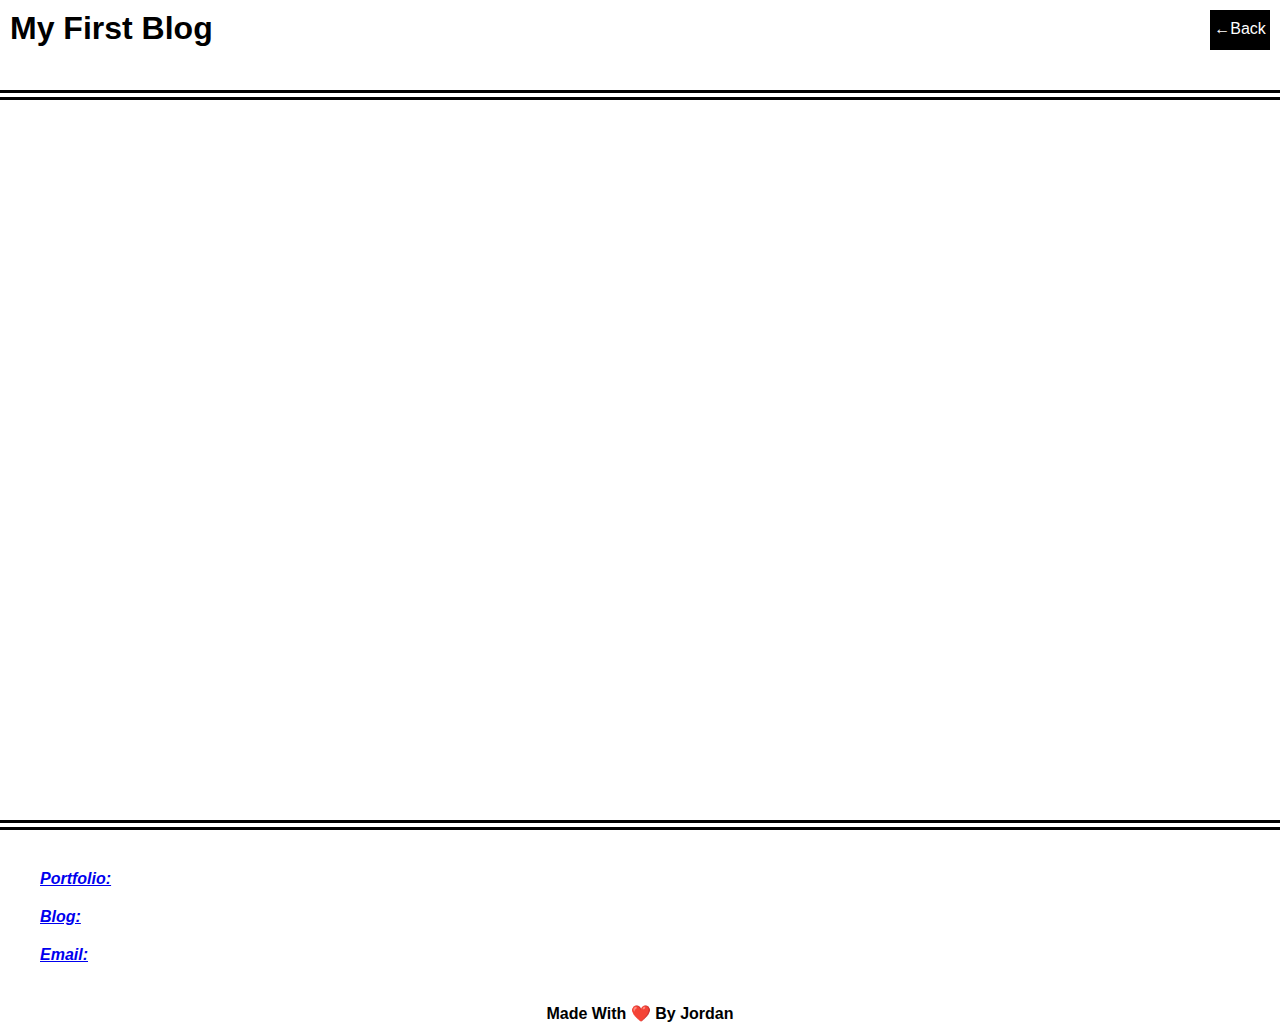
==== blog.html @ 2fd34d4c "trying to add jscript" ====
<!DOCTYPE html>
<html lang="en">
<head>
    <meta charset="UTF-8">
    <meta name="viewport" content="width=device-width, initial-scale=1.0">
    <link rel="stylesheet" href="assets/blog.css">
    <title>Personal Blog</title>
</head>
<body>
    <header>
        <h1>My First Blog</h1>
        <input type="checkbox" id="back-click">
        <label for="back-click" class="back-page"></label>
    </header>
    <main>

    </main>
    <footer>
        <div>
        <nav>
            <a href="#">Portfolio:</a>
            <a href="#">Blog:</a>
            <a href="#">Email:</a>
        </nav>
    </div>
    <div><h4>Made With ❤️ By Jordan</h4></div>
    </footer>
</body>
</html>
---- assets/blog.css ----
*{
    padding: 0;
    margin: 0;
    font-family: sans-serif;
}

header{
    width: 100%;
    min-height: 10vh;
    background-color: white;
    display: flex;
    border-bottom-style: double;
    border-width: 10px;
    justify-content: space-between;
}

footer{
    border-top-style: double;
    border-width: 10px;
    width: 100%;
    height: 20vh;
    position: relative;
}

main{
    width: 100%;
    height: 80vh;
}

h1{
   float: left;
   margin: 10px;
}

.back-page{
    width: 60px;
    height: 40px;
    background-color: black;
    color: white;
    cursor: pointer;
    margin: 10px;
}

.back-page:after{
    content: '←Back';
    display: flex;
    justify-content: center;
    align-items: center;
    margin: 10px;
}

#back-click{
    visibility: hidden;
}

div nav{
    display: flex;
    flex-direction: column;
    width: 30%;
    padding: 20px;
    margin: 10px;
}

a{
    margin: 10px;
    font-style: italic;
    font-weight: bold;
}

h4{
    display: flex;
    justify-content: center;
    align-items: center;
}
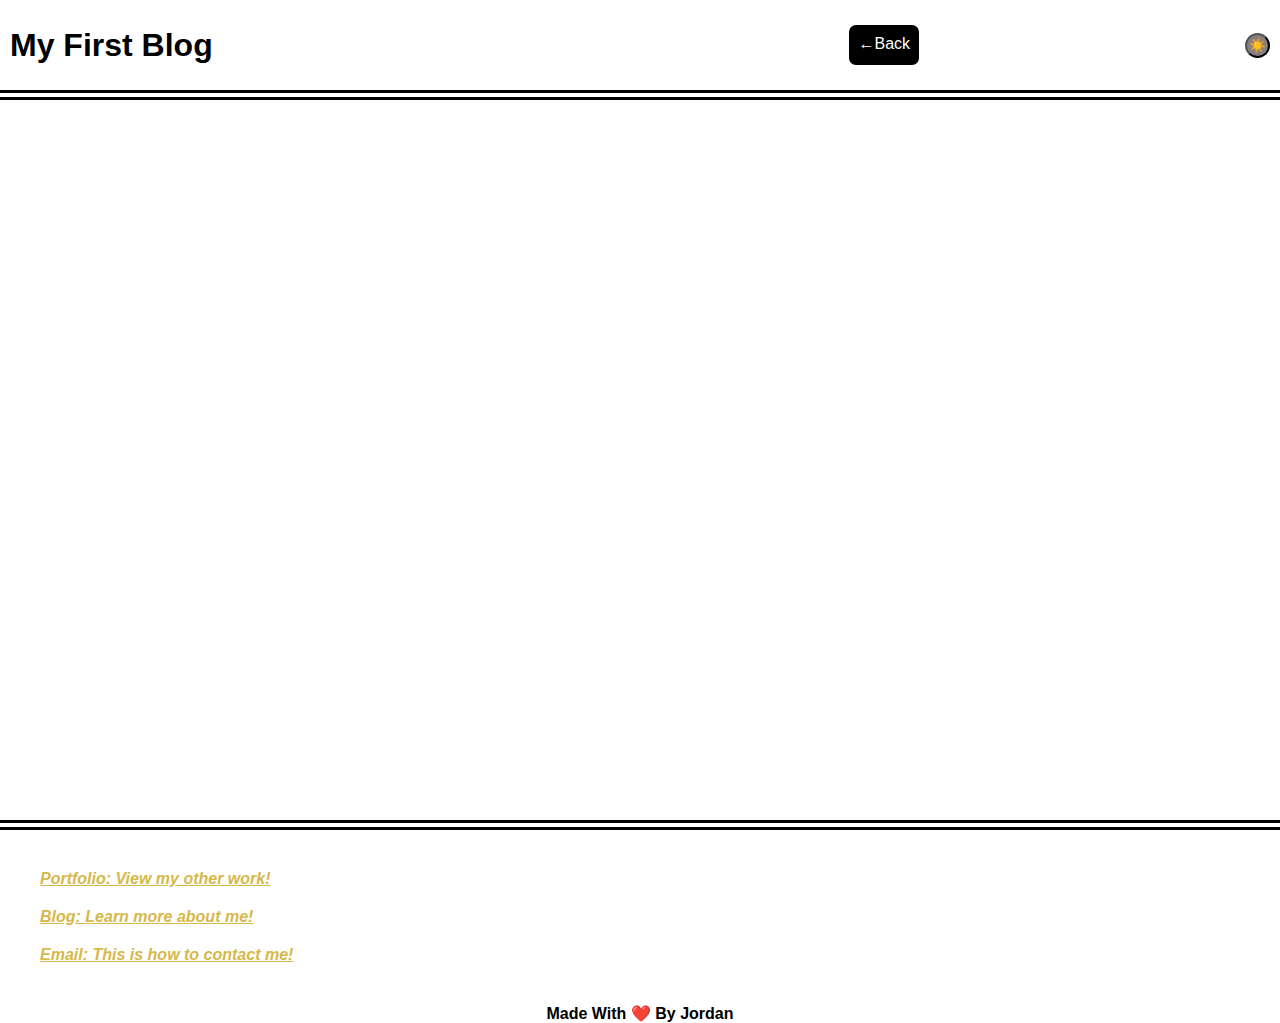
==== commit c10e71d1: "adding more jscript" ====
--- a/blog.html
+++ b/blog.html
@@ -4,13 +4,16 @@
     <meta charset="UTF-8">
     <meta name="viewport" content="width=device-width, initial-scale=1.0">
     <link rel="stylesheet" href="assets/blog.css">
-    <title>Personal Blog</title>
+    <title>My First Blog</title>
 </head>
 <body>
     <header>
         <h1>My First Blog</h1>
         <input type="checkbox" id="back-click">
         <label for="back-click" class="back-page"></label>
+        <button id="theme-toggle">
+            <span>☀️</span>
+        </button>
     </header>
     <main>
 
@@ -18,12 +21,14 @@
     <footer>
         <div>
         <nav>
-            <a href="#">Portfolio:</a>
-            <a href="#">Blog:</a>
-            <a href="#">Email:</a>
+            <a href="#">Portfolio: View my other work!</a>
+            <a href="#">Blog: Learn more about me!</a>
+            <a href="#">Email: This is how to contact me!</a>
         </nav>
     </div>
     <div><h4>Made With ❤️ By Jordan</h4></div>
     </footer>
+    <script src="assets/logic.js"></script>
+    <Script src="assets/form.js"></Script>
 </body>
 </html>--- a/assets/blog.css
+++ b/assets/blog.css
@@ -4,14 +4,36 @@
     font-family: sans-serif;
 }
 
+
+/* Light Theme */
+.lighttheme{
+    background-color: #f5f5f5;
+    color: #333;
+}
+
+/* Dark Theme */
+.darktheme{
+    background-color: #333;
+    color: #f5f5f5;
+}
 header{
     width: 100%;
     min-height: 10vh;
-    background-color: white;
     display: flex;
+    justify-content: space-between;
+    align-items: center;
     border-bottom-style: double;
     border-width: 10px;
-    justify-content: space-between;
+}
+
+button{
+    cursor: pointer;
+    width: 25px;
+    height: 25px;
+    margin: 15px;
+    border-radius: 15px;
+    background-color: rgb(135, 127, 127);
+    margin-right: 10px;
 }
 
 footer{
@@ -28,29 +50,29 @@
 }
 
 h1{
-   float: left;
    margin: 10px;
 }
 
 .back-page{
-    width: 60px;
+    width: 70px;
     height: 40px;
     background-color: black;
     color: white;
     cursor: pointer;
     margin: 10px;
+    border-radius: 7px;
+    float: right;
 }
 
 .back-page:after{
     content: '←Back';
     display: flex;
-    justify-content: center;
-    align-items: center;
     margin: 10px;
 }
 
 #back-click{
     visibility: hidden;
+    align-items: flex-end;
 }
 
 div nav{
@@ -65,6 +87,7 @@
     margin: 10px;
     font-style: italic;
     font-weight: bold;
+    color: rgb(214, 184, 75);
 }
 
 h4{
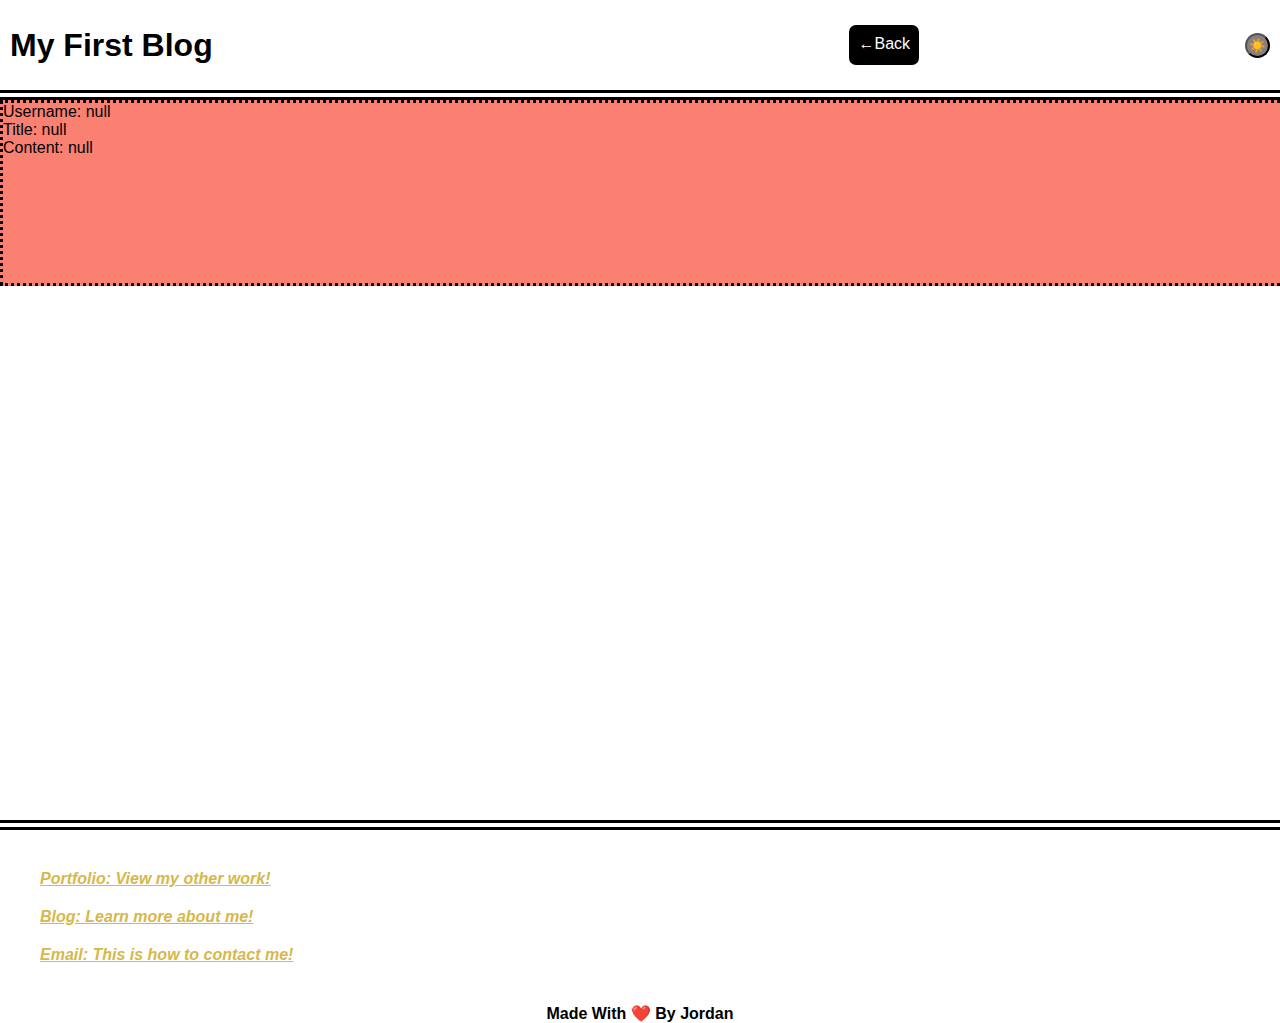
==== commit 70d6a5c7: "back button is working" ====
--- a/blog.html
+++ b/blog.html
@@ -1,11 +1,13 @@
 <!DOCTYPE html>
 <html lang="en">
+
 <head>
     <meta charset="UTF-8">
     <meta name="viewport" content="width=device-width, initial-scale=1.0">
-    <link rel="stylesheet" href="assets/blog.css">
+    <link rel="stylesheet" href="assets/css/blog.css">
     <title>My First Blog</title>
 </head>
+
 <body>
     <header>
         <h1>My First Blog</h1>
@@ -16,19 +18,44 @@
         </button>
     </header>
     <main>
+        <div class="data-container"></div>
 
     </main>
     <footer>
         <div>
-        <nav>
-            <a href="#">Portfolio: View my other work!</a>
-            <a href="#">Blog: Learn more about me!</a>
-            <a href="#">Email: This is how to contact me!</a>
-        </nav>
-    </div>
-    <div><h4>Made With ❤️ By Jordan</h4></div>
+            <nav>
+                <a href="#">Portfolio: View my other work!</a>
+                <a href="#">Blog: Learn more about me!</a>
+                <a href="#">Email: This is how to contact me!</a>
+            </nav>
+        </div>
+        <div>
+            <h4>Made With ❤️ By Jordan</h4>
+        </div>
     </footer>
-    <script src="assets/logic.js"></script>
-    <Script src="assets/form.js"></Script>
+    <script src="assets/js/logic.js"></script>
+    <Script src="assets/js/form.js"></Script>
+    <script src="assets/js/blog.js"></script>
+    <script>
+        function retrieveConsoleData() {
+            let userName = localStorage.getItem('userName');
+            let title = localStorage.getItem('title');
+            let content = localStorage.getItem('content');
+        
+            const container = document.querySelector('.data-container')
+            container.innerHTML = `
+            <p>Username: ${userName}</p>
+            <p>Title: ${title}</p>
+            <p>Content: ${content}</p>
+            `;
+        }
+        window.onload = retrieveConsoleData;
+    </script>
+    <script>
+        document.getElementById('back-click').addEventListener('click', function() {
+            window.location.href='http://127.0.0.1:5500/index.html';
+        });
+    </script>
 </body>
+
 </html>--- a/assets/css/blog.css
+++ b/assets/css/blog.css
@@ -0,0 +1,104 @@
+*{
+    padding: 0;
+    margin: 0;
+    font-family: sans-serif;
+}
+
+
+/* Light Theme */
+.lighttheme{
+    background-color: #f5f5f5;
+    color: #333;
+}
+
+/* Dark Theme */
+.darktheme{
+    background-color: #333;
+    color: #f5f5f5;
+}
+header{
+    width: 100%;
+    min-height: 10vh;
+    display: flex;
+    justify-content: space-between;
+    align-items: center;
+    border-bottom-style: double;
+    border-width: 10px;
+}
+
+button{
+    cursor: pointer;
+    width: 25px;
+    height: 25px;
+    margin: 15px;
+    border-radius: 15px;
+    background-color: rgb(135, 127, 127);
+    margin-right: 10px;
+}
+
+footer{
+    border-top-style: double;
+    border-width: 10px;
+    width: 100%;
+    height: 20vh;
+    position: relative;
+}
+
+main{
+    width: 100%;
+    height: 80vh;
+}
+
+h1{
+   margin: 10px;
+}
+
+.back-page{
+    width: 70px;
+    height: 40px;
+    background-color: black;
+    color: white;
+    cursor: pointer;
+    margin: 10px;
+    border-radius: 7px;
+    float: right;
+}
+
+.back-page:after{
+    content: '←Back';
+    display: flex;
+    margin: 10px;
+}
+
+#back-click{
+    visibility: hidden;
+    align-items: flex-end;
+}
+
+div nav{
+    display: flex;
+    flex-direction: column;
+    width: 30%;
+    padding: 20px;
+    margin: 10px;
+}
+
+a{
+    margin: 10px;
+    font-style: italic;
+    font-weight: bold;
+    color: rgb(214, 184, 75);
+}
+
+h4{
+    display: flex;
+    justify-content: center;
+    align-items: center;
+}
+
+.data-container{
+    width: 100%;
+    height: 20vh;
+    border-style: dotted;
+    background-color: salmon;
+}